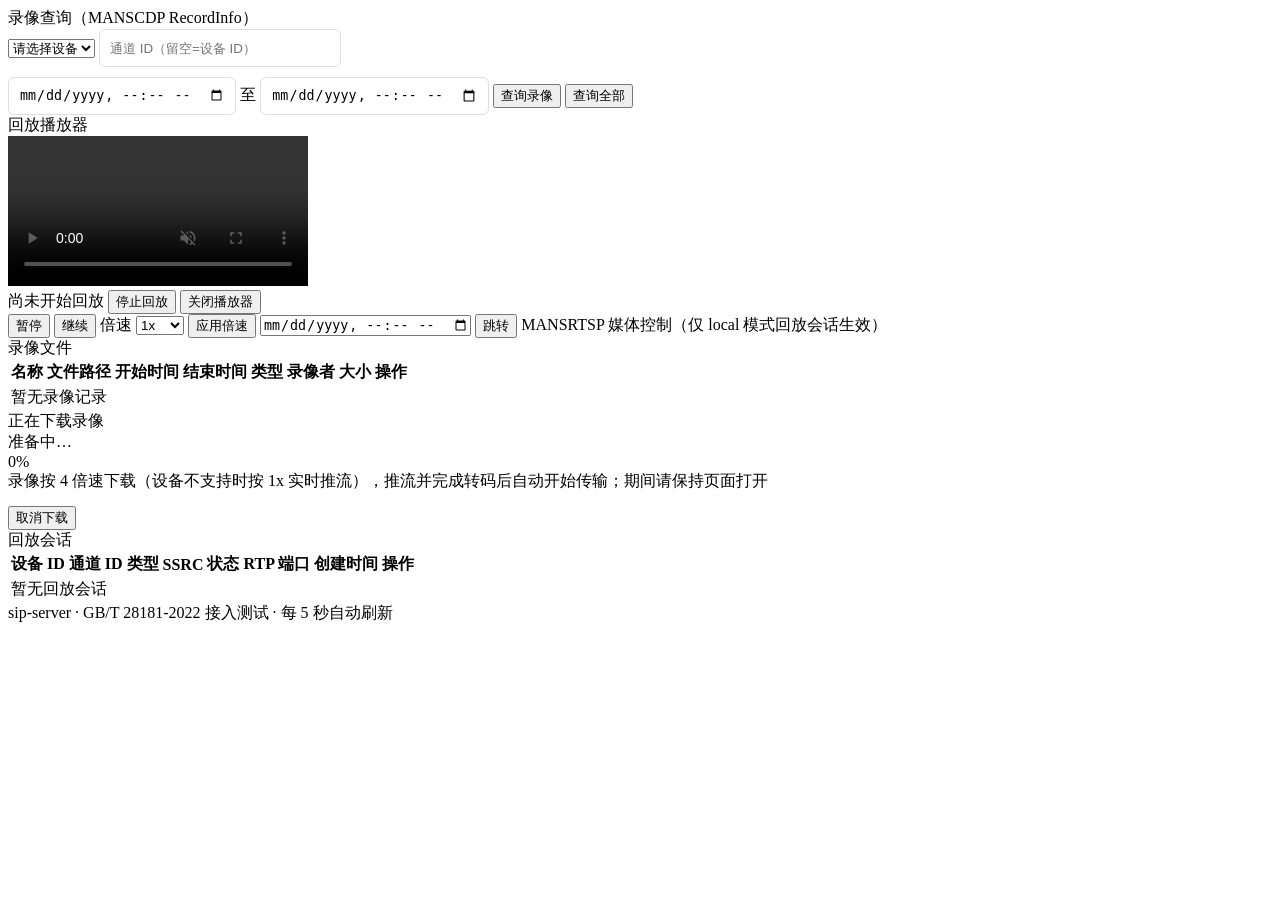
==== src/main/resources/static/playback.html @ b03f5521 "支持local和zlm模式点播、回放、录像下载、语音对讲" ====
<!DOCTYPE html>
<html lang="zh-CN">
<head>
    <meta charset="UTF-8">
    <meta name="viewport" content="width=device-width,initial-scale=1.0">
    <title>历史回放 · GB/T 28181 SIP 视频平台</title>
    <!-- v=20261015：dl 遮罩样式为近期新增，旧缓存 style.css 缺 .dl-card 白底/
         .dl-pct 配色，会导致遮罩文字直接叠在黑色蒙层上"深得看不见" -->
    <link rel="stylesheet" href="/css/style.css?v=20261015">
</head>
<body>
<div class="container">

    <div id="nav"></div>

    <div class="card">
        <div class="title"><span class="dot"></span>录像查询（MANSCDP RecordInfo）</div>

        <div class="toolbar">
            <select id="pbDevice">
                <option value="">请选择设备</option>
            </select>

            <input id="pbChannel" type="text" placeholder="通道 ID（留空=设备 ID）"
                   style="height:36px;padding:0 10px;border:1px solid #dcdfe6;border-radius:6px;min-width:220px">
        </div>

        <div class="toolbar" style="margin-top:10px">
            <input id="startTime" type="datetime-local"
                   style="height:36px;padding:0 10px;border:1px solid #dcdfe6;border-radius:6px">
            <span class="muted">至</span>
            <input id="endTime" type="datetime-local"
                   style="height:36px;padding:0 10px;border:1px solid #dcdfe6;border-radius:6px">

            <button class="btn primary" onclick="queryRecords(false)">查询录像</button>
            <button class="btn gray" onclick="queryRecords(true)">查询全部</button>

            <span id="pbInfo" class="muted"></span>
        </div>
    </div>

    <div class="card">
        <div class="title"><span class="dot" style="background:#16a34a"></span>回放播放器</div>

        <div class="preview">
            <video id="video" controls playsinline muted></video>
        </div>

        <div class="preview-bar">
            <span id="playUrl" class="url">尚未开始回放</span>
            <button class="btn danger" onclick="stopPlayback()">停止回放</button>
            <button class="btn gray" onclick="destroyPlayer()">关闭播放器</button>
        </div>

        <div class="ctl-bar" id="pbCtlBar">
            <button class="btn warning" onclick="pbControl('pause')">暂停</button>
            <button class="btn success" onclick="pbControl('resume')">继续</button>

            <span class="muted">倍速</span>
            <select id="pbScale">
                <option value="0.5">0.5x</option>
                <option value="1" selected>1x</option>
                <option value="2">2x</option>
                <option value="4">4x</option>
                <option value="8">8x</option>
            </select>
            <button class="btn primary" onclick="pbScaleChange()">应用倍速</button>

            <input id="pbSeekTime" type="datetime-local" title="跳转目标时间（须在回放区间内）">
            <button class="btn voice" onclick="pbSeek()">跳转</button>

            <span id="pbCtlInfo" class="muted">MANSRTSP 媒体控制（仅 local 模式回放会话生效）</span>
        </div>
    </div>

    <div class="card">
        <div class="title"><span class="dot" style="background:#d97706"></span>录像文件</div>

        <div class="table-wrap">
            <table>
                <thead>
                <tr>
                    <th>名称</th>
                    <th>文件路径</th>
                    <th>开始时间</th>
                    <th>结束时间</th>
                    <th>类型</th>
                    <th>录像者</th>
                    <th>大小</th>
                    <th>操作</th>
                </tr>
                </thead>

                <tbody id="recordBody">
                <tr>
                    <td colspan="8" class="muted">暂无录像记录</td>
                </tr>
                </tbody>
            </table>
        </div>
    </div>

    <div id="dlMask" class="modal-mask">
        <div class="dl-card">
            <div class="dl-spinner"></div>
            <div class="dl-title">正在下载录像</div>
            <div id="dlMaskStatus" class="dl-status">准备中…</div>
            <div class="dl-bar"><div id="dlMaskBar"></div></div>
            <div id="dlMaskPct" class="dl-pct">0%</div>
            <div class="dl-hint">录像按 4 倍速下载（设备不支持时按 1x 实时推流），推流并完成转码后自动开始传输；期间请保持页面打开</div>
            <button class="btn gray" style="margin-top:14px" onclick="cancelDownload()">取消下载</button>
        </div>
    </div>

    <div class="card">
        <div class="title"><span class="dot" style="background:#2878f0"></span>回放会话</div>

        <div class="table-wrap">
            <table>
                <thead>
                <tr>
                    <th>设备 ID</th>
                    <th>通道 ID</th>
                    <th>类型</th>
                    <th>SSRC</th>
                    <th>状态</th>
                    <th>RTP 端口</th>
                    <th>创建时间</th>
                    <th>操作</th>
                </tr>
                </thead>

                <tbody id="sessionBody">
                <tr>
                    <td colspan="8" class="muted">暂无回放会话</td>
                </tr>
                </tbody>
            </table>
        </div>
    </div>

    <div class="footer">
        sip-server · GB/T 28181-2022 接入测试 · 每 5 秒自动刷新
    </div>

</div>

<script src="/js/mpegts.min.js"></script>
<script src="/js/ZLMRTCClient.js"></script>
<script src="/js/auth.js"></script>
<script src="/js/common.js"></script>

<script>
    let player = null;
    let playerKind = null;   // 'mpegts' | 'rtc'

    const params = urlParams();
    const urlDeviceId = params.get('deviceId') || '';

    /* 当前录像列表缓存（回放/下载按钮复用） */
    let recordCache = [];

    function $(id){
        return document.getElementById(id);
    }

    /* datetime-local 值 → epoch 秒；空值返回 null */
    function toEpochSeconds(value){
        if(!value){
            return null;
        }

        const ms = new Date(value).getTime();

        return isNaN(ms) ? null : Math.floor(ms / 1000);
    }

    function channelId(){
        return $('pbChannel').value.trim() || $('pbDevice').value;
    }

    /* zlm 模式下回放地址为 http，转 ws-flv 播放（免 CORS） */
    function toPlayableUrl(url){
        if(!url){
            return '';
        }

        return isZlmMode()
            ? url.replace(/^http:\/\//, 'ws://')
            : url;
    }

    async function queryRecords(all){
        const deviceId = $('pbDevice').value;

        if(!deviceId){
            alert('请先选择设备');
            return;
        }

        const body = {
            deviceId,
            channelId: channelId()
        };

        if(!all){
            const startTime = toEpochSeconds($('startTime').value);
            const endTime = toEpochSeconds($('endTime').value);

            if(startTime === null || endTime === null){
                alert('请选择完整的时间范围');
                return;
            }

            if(startTime >= endTime){
                alert('开始时间必须早于结束时间');
                return;
            }

            body.startTime = startTime;
            body.endTime = endTime;
        }

        try{
            const r = await postJson('/api/records/query', body);

            // code 不存在视为成功（后端成功响应不返回 code，与 1.0 契约一致）
            if(r.code!==undefined&&Number(r.code)!==0){
                alert('查询失败: ' + (r.message || '未知错误'));
                return;
            }

            recordCache = r.records || [];

            renderRecords(recordCache);

            $('pbInfo').textContent =
                '共 ' + (r.recordCount || 0) + ' 条录像' +
                (r.partial ? '（设备分包未收全，结果可能不完整）' : '');

        }catch(e){
            alert('查询异常: ' + e.message);
        }
    }

    function renderRecords(records){
        const body = $('recordBody');

        if(!records.length){
            body.innerHTML =
                '<tr><td colspan="8" class="muted">暂无录像记录</td></tr>';
            return;
        }

        body.innerHTML = records.map((r, idx)=>
            '<tr>'+
            '<td>'+esc(r.name||'-')+'</td>'+
            '<td class="url">'+esc(r.filePath||'-')+'</td>'+
            '<td>'+formatDate(r.startTime)+'</td>'+
            '<td>'+formatDate(r.endTime)+'</td>'+
            '<td>'+esc(r.type||'-')+'</td>'+
            '<td>'+esc(r.recorderId||'-')+'</td>'+
            '<td>'+esc(r.fileSize||'-')+'</td>'+
            '<td>'+
                '<button class="btn primary" onclick="playRecord('+idx+')">回放</button> '+
                '<button class="btn warning" onclick="downloadRecord(this,'+idx+')">下载</button>'+
            '</td>'+
            '</tr>'
        ).join('');
    }

    function recordEpochRange(r){
        const start = Math.floor(new Date(r.startTime).getTime() / 1000);
        const end = Math.floor(new Date(r.endTime).getTime() / 1000);

        return {start, end};
    }

    async function playRecord(idx){
        const r = recordCache[idx];

        if(!r){
            return;
        }

        const deviceId = $('pbDevice').value;
        const {start, end} = recordEpochRange(r);

        try{
            const resp = await postJson('/api/playback/start', {
                deviceId,
                channelId: channelId(),
                startTime: start,
                endTime: end
            });

            // code 不存在视为成功（后端成功响应不返回 code，与 1.0 契约一致）
            if(resp.code!==undefined&&Number(resp.code)!==0){
                alert('开始回放失败: ' + (resp.message || '未知错误'));
                return;
            }

            /* 拖动框默认填本次回放起点（后端 seek 须落在区间内） */
            $('pbSeekTime').value = toLocalInputValue(start);
            pbRange = {start, end};

            if(isZlmMode()){
                /* zlm 模式走 WebRTC：回放流同样是设备 PS 内嵌 G.711a(PCMA)，
                   mpegts.js/MSE 不支持该音频编码（CodecUnsupported），
                   浏览器原生 WebRTC 支持 PCMA，音视频均可解码 */
                $('playUrl').textContent = 'WebRTC 连接中...';

                const w = await fetchJson('/api/playback/webrtc-url?deviceId='
                    + encodeURIComponent(deviceId)
                    + '&channelId=' + encodeURIComponent(channelId()));

                if(w.error){
                    $('playUrl').textContent = '回放出错: ' + w.error;
                    return;
                }

                playWebrtc(w.webrtcUrl);
            }else{
                playFlv(resp.flvUrl || resp.playbackFlvUrl || resp.liveFlvUrl);
            }

            refreshSessions();

        }catch(e){
            alert('开始回放异常: ' + e.message);
        }
    }

    async function stopPlayback(){
        const deviceId = $('pbDevice').value;

        if(!deviceId){
            return;
        }

        try{
            await postJson('/api/playback/stop', {
                deviceId,
                channelId: channelId()
            });

            destroyPlayer();
            refreshSessions();

        }catch(e){
            alert('停止回放异常: ' + e.message);
        }
    }

    async function stopSession(deviceId, ch){
        try{
            await postJson('/api/playback/stop', {deviceId, channelId: ch});

            refreshSessions();

        }catch(e){
            alert('停止会话异常: ' + e.message);
        }
    }

    /* ===== 回放媒体控制（MANSRTSP over SIP INFO）=====
     * 仅 local 模式回放会话可用；zlm 模式 Dialog 由 ZLMediaKit 托管，
     * 后端会明确拒绝，UI 上直接禁用按钮并说明原因。 */
    let pbRange = null;       /* 当前回放会话区间 {start,end}（epoch 秒） */
    let pbScaleCurrent = 1;   /* 当前倍速（会话刷新时以服务端为准） */

    /* extra: 追加到请求体的字段（scale 带 speed、seek 带 startTime） */
    async function pbControl(action, extra){
        const deviceId = $('pbDevice').value;

        if(!deviceId){
            alert('请先选择设备');
            return;
        }

        const body = Object.assign({
            deviceId,
            channelId: channelId(),
            action
        }, extra || {});

        try{
            const r = await postJson('/api/playback/control', body);

            if(r && r.code!==undefined && Number(r.code)!==0){
                $('pbCtlInfo').textContent = action+' 失败: '+(r.message||'未知错误');
                return false;
            }

            $('pbCtlInfo').textContent = action+' 已下发'+
                (r && r.mansrtsp ? '（'+r.mansrtsp+'）' : '');

            return true;

        }catch(e){
            $('pbCtlInfo').textContent = action+' 异常: '+e.message;
            return false;
        }
    }

    async function pbScaleChange(){
        const speed = parseFloat($('pbScale').value);

        if(!Number.isFinite(speed) || speed<0.25 || speed>16){
            alert('倍速须在 0.25~16');
            return;
        }

        pbScaleCurrent = speed;

        await pbControl('scale', {speed});
    }

    async function pbSeek(){
        const deviceId = $('pbDevice').value;

        if(!deviceId){
            alert('请先选择设备');
            return;
        }

        const t = toEpochSeconds($('pbSeekTime').value);

        if(t === null){
            alert('请选择跳转目标时间');
            return;
        }

        if(pbRange && (t < pbRange.start || t > pbRange.end)){
            alert('跳转时间须在回放区间内：'+formatEpoch(pbRange.start)+' ~ '+formatEpoch(pbRange.end));
            return;
        }

        const ok = await pbControl('seek', {startTime: t});

        if(ok){
            $('pbCtlInfo').textContent = '已跳转到 '+formatEpoch(t)+'（设备从该点继续推流）';
        }
    }

    /* epoch 秒 → datetime-local 输入值（本地时区，秒恒取 00） */
    function toLocalInputValue(epochSec){
        const d = new Date(Number(epochSec)*1000);
        const pad = n=>String(n).padStart(2,'0');

        return d.getFullYear()+'-'+pad(d.getMonth()+1)+'-'+pad(d.getDate())+
            'T'+pad(d.getHours())+':'+pad(d.getMinutes());
    }

    /*
     * 从会话列表跟踪当前设备/通道的回放区间与倍速：
     * - 拖动控件据此做范围提示（后端也会校验，双保险）
     * - 倍速下拉以服务端 playbackScale 为准回显
     * - zlm 模式禁用全部控制按钮（后端不支持）
     */
    function trackPlaybackRange(sessions){
        const cur = (sessions||[]).find(s=>
            String(s.type||'').toUpperCase()==='PLAYBACK' &&
            s.deviceId===$('pbDevice').value &&
            s.channelId===channelId());

        if(cur && cur.playbackStart && cur.playbackEnd){
            pbRange = {start: Number(cur.playbackStart), end: Number(cur.playbackEnd)};
        }else{
            pbRange = null;
        }

        if(cur && cur.playbackScale){
            pbScaleCurrent = Number(cur.playbackScale);

            const sel = $('pbScale');
            if([].some.call(sel.options, o=>parseFloat(o.value)===pbScaleCurrent)){
                sel.value = String(pbScaleCurrent);
            }
        }

        const disabled = isZlmMode();
        document.querySelectorAll('#pbCtlBar .btn').forEach(b=>{
            b.disabled = disabled;
        });

        if(disabled){
            $('pbCtlInfo').textContent = 'zlm 模式暂不支持回放控制（Dialog 由 ZLMediaKit 托管），请切换 local 媒体模式';
        }else if(pbRange){
            $('pbCtlInfo').textContent = '回放区间 '+formatEpoch(pbRange.start)+' ~ '+formatEpoch(pbRange.end)+
                ' · 当前 '+pbScaleCurrent+'x';
        }else{
            $('pbCtlInfo').textContent = '当前设备/通道无回放会话，先发起回放';
        }
    }

    /* 进行中的下载任务（用于取消；null 表示空闲） */
    let dlAbort = null;
    let dlBtn = null;
    let dlPollTimer = null;
    /* 已展示过的最大进度：进度只许前进不许回退 */
    let dlMaxPct = 0;

    /*
     * 下载：POST /api/download/start 启动下载会话，再拉取最终 MP4。
     *
     * 服务端必须等 ffmpeg 退出、最终文件落定后才开始传输——mp4 封装器
     * 关闭文件时会回写修补文件头（mdat 尺寸；faststart 还会重排 moov），
     * 边下边传会把"修补前的旧字节"流给客户端，文件报 moov atom not found。
     * 因此全程用全屏遮罩分两阶段反馈：
     *   阶段1 设备按倍速推流 + ffmpeg 转码（按 录像时长/倍速 估算进度，
     *        轮询下载目录展示 .part 增量）
     *   阶段2 文件落定后整文件传输（Content-Length 已知，真实百分比进度）
     */
    async function downloadRecord(btn, idx){
        const r = recordCache[idx];

        if(!r){
            return;
        }

        if(dlAbort){
            alert('已有下载任务进行中，请先等待或取消');
            return;
        }

        const deviceId = $('pbDevice').value;
        const {start, end} = recordEpochRange(r);
        const controller = new AbortController();

        dlAbort = controller;
        dlBtn = btn || null;

        if(dlBtn){
            dlBtn.disabled = true;
        }

        showDlMask('正在启动下载会话…');

        try{
            const resp = await postJson('/api/download/start', {
                deviceId,
                channelId: channelId(),
                startTime: start,
                endTime: end
            });

            // 取消发生在启动期间：UI 已由 cancelDownload 处理
            if(controller.signal.aborted){
                setDlStatus('下载已取消');
                finishDlMask(1200);
                return;
            }

            // code 不存在视为成功（后端成功响应不返回 code，与 1.0 契约一致）
            if((resp.code!==undefined&&Number(resp.code)!==0) || !resp.downloadUrl){
                alert('下载失败: ' + (resp.message || '文件尚未生成'));
                finishDlMask(0);
                return;
            }

            const speed = Number(resp.downloadSpeed) > 0 ? Number(resp.downloadSpeed) : 1;
            const totalSec = end - start;
            const expectedSec = totalSec / speed;

            startPartialPolling(expectedSec, speed, totalSec, deviceId, channelId());
            await streamDownload(resp.downloadUrl, controller);

        }catch(e){
            alert('下载异常: ' + e.message);
            finishDlMask(0);
        }
    }

    /* 取消进行中的下载：中止 HTTP 拉取，并停止服务端下载会话 */
    function cancelDownload(){
        stopPartialPolling();

        if(dlAbort){
            dlAbort.abort();
        }

        /* 停止服务端会话，使 ffmpeg 收尾退出，避免继续转码占用资源 */
        const deviceId = $('pbDevice').value;

        if(deviceId){
            postJson('/api/playback/stop', {
                deviceId,
                channelId: channelId()
            }).catch(()=>{});
        }

        setDlStatus('正在取消…');
    }

    /* 流式拉取最终文件并保存（服务端只传稳定文件，带 Content-Length） */
    async function streamDownload(url, controller){
        try{
            const resp = await fetch(url, {
                cache: 'no-store',
                signal: controller.signal
            });

            if(!resp.ok){
                const text = await resp.text().catch(()=> '');

                throw new Error(text || ('HTTP ' + resp.status));
            }

            // 进入传输阶段：停止 .part 轮询，切换为真实进度
            stopPartialPolling();

            /* 保存名取 Content-Disposition */
            const disposition = resp.headers.get('Content-Disposition') || '';
            const matched = /filename="?([^";]+)"?/.exec(disposition);
            const saveName = matched
                ? matched[1]
                : (url.split('/').pop().split('?')[0] || 'record.mp4');

            const total = Number(resp.headers.get('Content-Length')) || 0;

            setDlStatus('正在传输文件…');
            /* 阶段2 进度从阶段1 的 95% 起继续映射到 100%，不回退、不重新起跳 */

            if(!resp.body || !resp.body.getReader){
                /* 旧浏览器无流式响应体：退回新窗口下载 */
                window.open(url, '_blank');
                setDlStatus('已唤起浏览器下载');
                finishDlMask(1500);
                return;
            }

            const reader = resp.body.getReader();
            const chunks = [];
            let received = 0;

            for(;;){
                const {done: finished, value} = await reader.read();

                if(finished){
                    break;
                }

                if(value && value.length){
                    chunks.push(value);
                    received += value.length;

                    const mb = (received / 1048576).toFixed(1);

                    setDlStatus('正在传输… 已接收 ' + mb + ' MB' +
                        (total
                            ? ' / ' + (total / 1048576).toFixed(1) + ' MB（' +
                              Math.round(95 + received / total * 5) + '%）'
                            : ''));

                    if(total > 0){
                        /* 传输进度映射到 95%~100%，与阶段1 无缝衔接 */
                        setDlBar(95 + received / total * 5);
                    }
                }
            }

            setDlBar(100);
            setDlStatus('下载完成，正在保存…');

            const blob = new Blob(chunks, {type: 'video/mp4'});
            const href = URL.createObjectURL(blob);
            const a = document.createElement('a');

            a.href = href;
            a.download = saveName;
            document.body.appendChild(a);
            a.click();
            a.remove();

            /* 延迟回收，确保浏览器已开始读取 Blob */
            setTimeout(()=>URL.revokeObjectURL(href), 60000);

            setDlStatus('已保存: ' + saveName +
                '（' + (received / 1048576).toFixed(1) + ' MB）');

            finishDlMask(2000);

        }catch(e){
            if(e.name === 'AbortError'){
                setDlStatus('下载已取消');
                finishDlMask(1200);
            }else{
                setDlStatus('下载失败: ' + e.message);
                alert('下载失败: ' + e.message);
                finishDlMask(3000);
            }
        }
    }

    /* ==================== 下载遮罩 ==================== */

    function showDlMask(status){
        $('dlMask').style.display = 'flex';
        setDlStatus(status || '准备中…');
        dlMaxPct = 0;
        setDlBar(0);
    }

    function setDlStatus(text){
        $('dlMaskStatus').textContent = text;
    }

    /*
     * 进度条 + 百分比联动（阶段1 为估算值，阶段2 为真实传输百分比）。
     * 单调不回退：估算/真实双源切换、阶段1→2 衔接、轮询瞬时失败等情况下，
     * 都不允许百分比比之前展示过的小——杜绝"一会变大一会变小"的跳动观感。
     */
    function setDlBar(percent){
        const p = Math.max(dlMaxPct, Math.max(0, Math.min(100, percent)));

        dlMaxPct = p;
        $('dlMaskBar').style.width = p + '%';
        $('dlMaskPct').textContent = Math.round(p) + '%';
    }

    /* 结束一次下载：清理状态，遮罩按延迟隐藏 */
    function finishDlMask(delay){
        stopPartialPolling();
        dlAbort = null;

        if(dlBtn){
            dlBtn.disabled = false;
            dlBtn = null;
        }

        if(delay){
            setTimeout(()=>{
                $('dlMask').style.display = 'none';
            }, delay);
        }else{
            $('dlMask').style.display = 'none';
        }
    }

    /*
     * 阶段1 反馈：轮询服务端状态，按 ffmpeg 真实输出时间展示进度。
     *
     * 进度分母为录像时长、分子为 ffmpeg 已输出的媒体时间（time= 字段）
     * —— 无论设备按 1x 还是 4x 推流都真实反映进度；早期按"录像时长/倍速"
     * 估算在设备不按倍速推流时会过早到顶，长时间停在 95% 假死。
     * 取不到输出时间时退化为倍速估算；封顶 95%，剩余留给 ffmpeg 收尾
     * （flush/moov/faststart）与最终文件落定。
     */
    function startPartialPolling(expectedSec, speed, totalSec, deviceId, channelId){
        stopPartialPolling();

        const t0 = Date.now();
        const speedText = speed > 1 ? speed + 'x ' : '';

        dlPollTimer = setInterval(async ()=>{
            const elapsed = (Date.now() - t0) / 1000;

            // 服务端真实进度：ffmpeg 已输出的录像秒数 + .part 已产出字节
            let outSec = 0;
            let sizeMb = null;

            try{
                const st = await fetchJson('/api/download/status'
                    + '?deviceId=' + encodeURIComponent(deviceId)
                    + '&channelId=' + encodeURIComponent(channelId));

                if(st && st.active !== false){
                    outSec = Number(st.outTimeSec) || 0;
                    if(st.size){
                        sizeMb = st.size / 1048576;
                    }
                }
            }catch(e){
                /* 轮询失败退化为估算，不影响主流程 */
            }

            /*
             * 双源取小，单一来源都不虚高：
             *   真实源 = ffmpeg 已输出的录像秒数 / 录像时长（设备不按倍速推流时唯一可信）
             *   估算源 = 已耗时 / 预期推流时长（ffmpeg 输出前的空窗期填充）
             * 设备按协商倍速推流时两者恒等；设备降速到 1x 时估算会一路虚高，
             * 取小后自动以真实源为准。空窗期估算封顶 10%，防止估算先冲高、
             * 真实进度接上时被单调钳制冻结在高位。配合 setDlBar 的单调钳制，
             * 百分比全程只升不降。
             */
            const realPct = (totalSec > 0 && outSec > 0) ? outSec / totalSec * 100 : null;
            const estRaw = expectedSec > 0 ? elapsed / expectedSec * 100 : 0;
            const estPct = realPct === null ? Math.min(10, estRaw) : estRaw;
            const pct = Math.min(95, realPct === null ? estPct : Math.min(realPct, estPct));

            let text;

            if(outSec > 0 && totalSec > 0 && outSec < totalSec){
                text = '设备 ' + speedText + '推流/转码中…';
            }else if(outSec > 0 && totalSec > 0){
                // 输出时间已到录像末尾：设备推送完毕，ffmpeg 正在收尾落定
                text = '推流完成，转码收尾中…';
            }else{
                // 尚无输出时间（首包/输入解析约 10s，或轮询失败）：按估算提示
                text = elapsed < expectedSec
                    ? '设备 ' + speedText + '推流/转码中…'
                    : '等待设备发送完毕，转码收尾中…';
            }

            if(sizeMb !== null){
                text += ' 已生成 ' + sizeMb.toFixed(1) + ' MB';
            }

            setDlStatus(text);
            setDlBar(pct);
        }, 2000);
    }

    function stopPartialPolling(){
        if(dlPollTimer){
            clearInterval(dlPollTimer);
            dlPollTimer = null;
        }
    }

    function playFlv(url){
        const playable = toPlayableUrl(url);

        destroyPlayer();

        if(!playable){
            return;
        }

        /* mseFlvSupported 兼容内置旧版 mpegts.min.js（能力键为 msePlayback），
           直接读 mseFlvPlayback 会恒为 undefined 导致误报不支持 */
        if(!mseFlvSupported()){
            $('playUrl').textContent = '浏览器不支持 MSE FLV 播放: ' + playable;
            return;
        }

        try{
            player = mpegts.createPlayer({
                type: 'flv',
                isLive: false,
                url: playable
            }, {
                enableStashBuffer: false,
                stashInitialSize: 128,
                lazyLoad: false,
                autoCleanupSourceBuffer: true
            });

            player.attachMediaElement($('video'));

            player.on(mpegts.Events.ERROR, (type, detail, info)=>{
                console.error('[PLAYBACK FLV] ERROR', type, detail, info);
                $('playUrl').textContent = '播放出错: ' + (detail || type);
            });

            player.load();

            player.play().catch(()=>{});

            $('playUrl').textContent = playable;

        }catch(e){
            $('playUrl').textContent = '播放失败: ' + e.message;
        }
    }

    /* zlm 模式 WebRTC 回放：ZLMRTCClient 封装 WHEP 信令，
       浏览器原生解码 H.264 + PCMA（无需 wasm 解码器）。
       注意：信令地址必须保持 http，不能用 toPlayableUrl 转 ws */
    function playWebrtc(url){
        destroyPlayer();

        if(!url){
            return;
        }

        try{
            player = new ZLMRTCClient.Endpoint({
                element: $('video'),
                debug: false,
                zlmsdpUrl: url,
                simulcast: false,
                useCamera: false,
                audioEnable: true,
                videoEnable: true,
                recvOnly: true,
                usedatachannel: false
            });
            playerKind = 'rtc';
        }catch(e){
            $('playUrl').textContent = '回放失败: ' + e.message;
            return;
        }

        player.on(ZLMRTCClient.Events.WEBRTC_ON_REMOTE_STREAMS, ()=>{
            $('playUrl').textContent = 'WebRTC 回放中: ' + url;
        });

        player.on(ZLMRTCClient.Events.WEBRTC_OFFER_ANWSER_EXCHANGE_FAILED, e=>{
            console.error('[RTC] offer/answer 交换失败', e);
            $('playUrl').textContent = '回放出错: 信令交换失败 ' + ((e && e.msg) || '');
        });

        player.on(ZLMRTCClient.Events.WEBRTC_ICE_CANDIDATE_ERROR, e=>{
            console.error('[RTC] ICE 协商错误', e);
            $('playUrl').textContent =
                '回放出错: ICE 协商失败（检查 ZLM [rtc] 端口 8000 的 UDP 是否放行）';
        });
    }

    function destroyPlayer(){
        if(player){
            try{
                if(playerKind === 'rtc'){
                    player.close();
                }else{
                    player.pause();
                    player.unload();
                    player.detachMediaElement();
                    player.destroy();
                }
            }catch(e){}

            player = null;
            playerKind = null;
        }

        $('playUrl').textContent = '尚未开始回放';
    }

    /* 会话类型徽标：直播 / 回放 / 下载 */
    function typeTag(type){
        const t = String(type||'-');

        if(t === 'LIVE'){
            return '<span class="tag gray">直播</span>';
        }

        if(t === 'PLAYBACK'){
            return '<span class="tag">回放</span>';
        }

        if(t === 'DOWNLOAD'){
            return '<span class="tag orange">下载</span>';
        }

        return '<span class="tag gray">'+esc(t)+'</span>';
    }

    async function refreshSessions(){
        try{
            const status = await fetchJson('/api/status');
            applyStatus(status);
        }catch(e){
            console.warn('[STATUS]', e);
        }

        try{
            const sessions = await fetchJson('/api/playback/sessions') || [];

            trackPlaybackRange(sessions);

            const body = $('sessionBody');

            if(!sessions.length){
                body.innerHTML =
                    '<tr><td colspan="8" class="muted">暂无回放会话</td></tr>';
                return;
            }

            body.innerHTML = sessions.map(s=>
                '<tr>'+
                '<td>'+esc(s.deviceId)+'</td>'+
                '<td>'+esc(s.channelId)+'</td>'+
                '<td>'+typeTag(s.type)+'</td>'+
                '<td class="url">'+esc(s.ssrc||'-')+'</td>'+
                '<td>'+stateTag(s.state)+'</td>'+
                '<td>'+esc(s.localPort||'-')+'</td>'+
                '<td>'+formatEpoch(s.createTime)+'</td>'+
                '<td>'+
                    '<button class="btn danger" onclick="stopSession(\''+
                    esc(s.deviceId)+'\',\''+
                    esc(s.channelId)+'\')">停止</button>'+
                '</td>'+
                '</tr>'
            ).join('');

        }catch(e){
            console.warn('[SESSION]', e);
        }
    }

    renderNav('playback');

    fillDeviceSelect($('pbDevice')).then(()=>{
        if(urlDeviceId){
            $('pbDevice').value = urlDeviceId;
            $('pbChannel').value = urlDeviceId;
        }
    });

    /* 默认时间范围：最近 1 小时 */
    (function initTimeRange(){
        const now = new Date();
        const oneHourAgo = new Date(now.getTime() - 3600 * 1000);

        $('endTime').value = toDatetimeLocal(now);
        $('startTime').value = toDatetimeLocal(oneHourAgo);
    })();

    function toDatetimeLocal(d){
        const pad = n=>String(n).padStart(2, '0');

        return d.getFullYear() + '-' + pad(d.getMonth()+1) + '-' + pad(d.getDate()) +
            'T' + pad(d.getHours()) + ':' + pad(d.getMinutes());
    }

    refreshSessions();

    setInterval(refreshSessions, 5000);

    window.addEventListener('beforeunload', ()=>{
        destroyPlayer();
    });
</script>

</body>
</html>
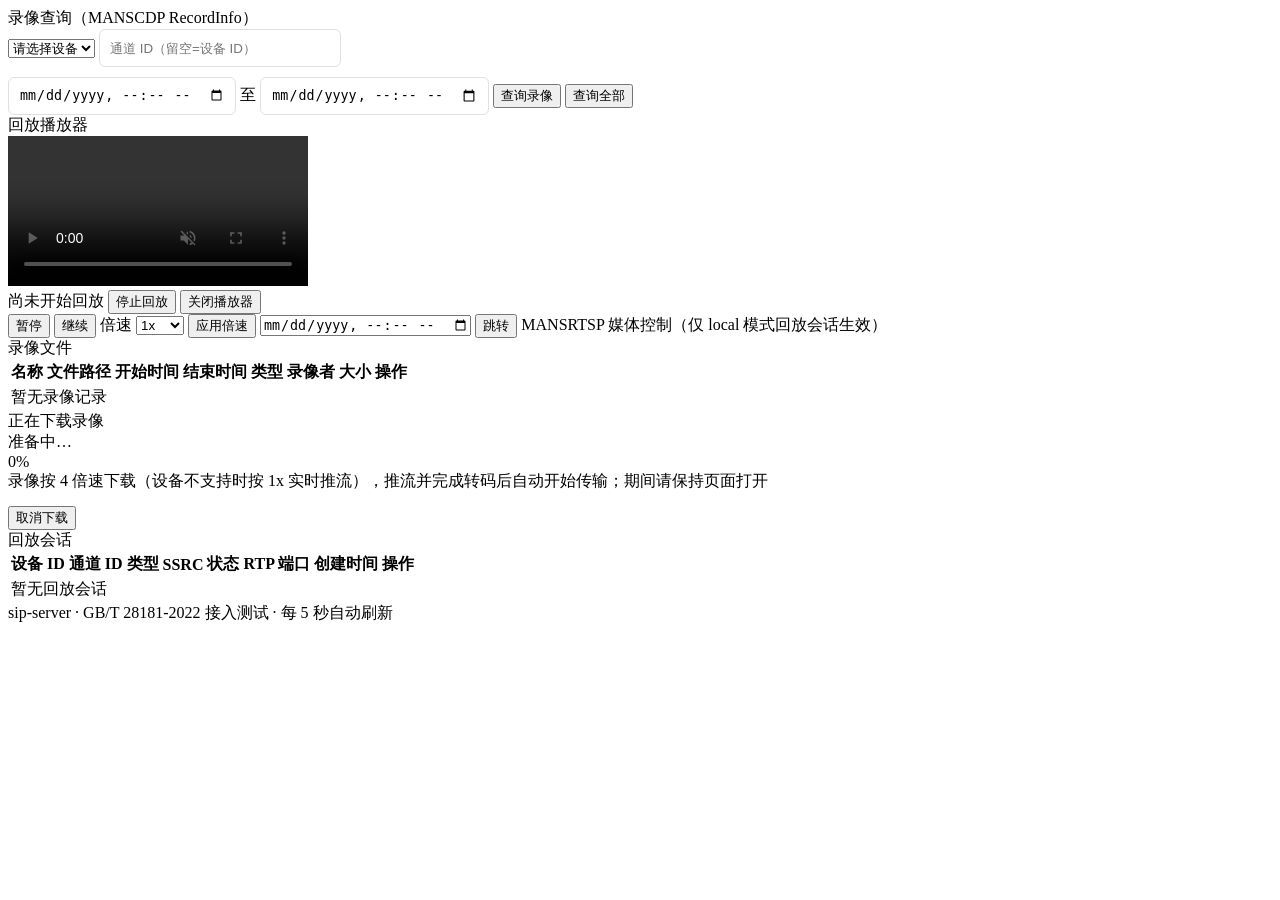
==== commit 7ea685cf: "优化项目修改部分bug、添加定时删除下载视、添加运维文档和级联实现技术方案" ====
--- a/src/main/resources/static/playback.html
+++ b/src/main/resources/static/playback.html
@@ -479,14 +479,7 @@
             }
         }
 
-        const disabled = isZlmMode();
-        document.querySelectorAll('#pbCtlBar .btn').forEach(b=>{
-            b.disabled = disabled;
-        });
-
-        if(disabled){
-            $('pbCtlInfo').textContent = 'zlm 模式暂不支持回放控制（Dialog 由 ZLMediaKit 托管），请切换 local 媒体模式';
-        }else if(pbRange){
+        if(pbRange){
             $('pbCtlInfo').textContent = '回放区间 '+formatEpoch(pbRange.start)+' ~ '+formatEpoch(pbRange.end)+
                 ' · 当前 '+pbScaleCurrent+'x';
         }else{
